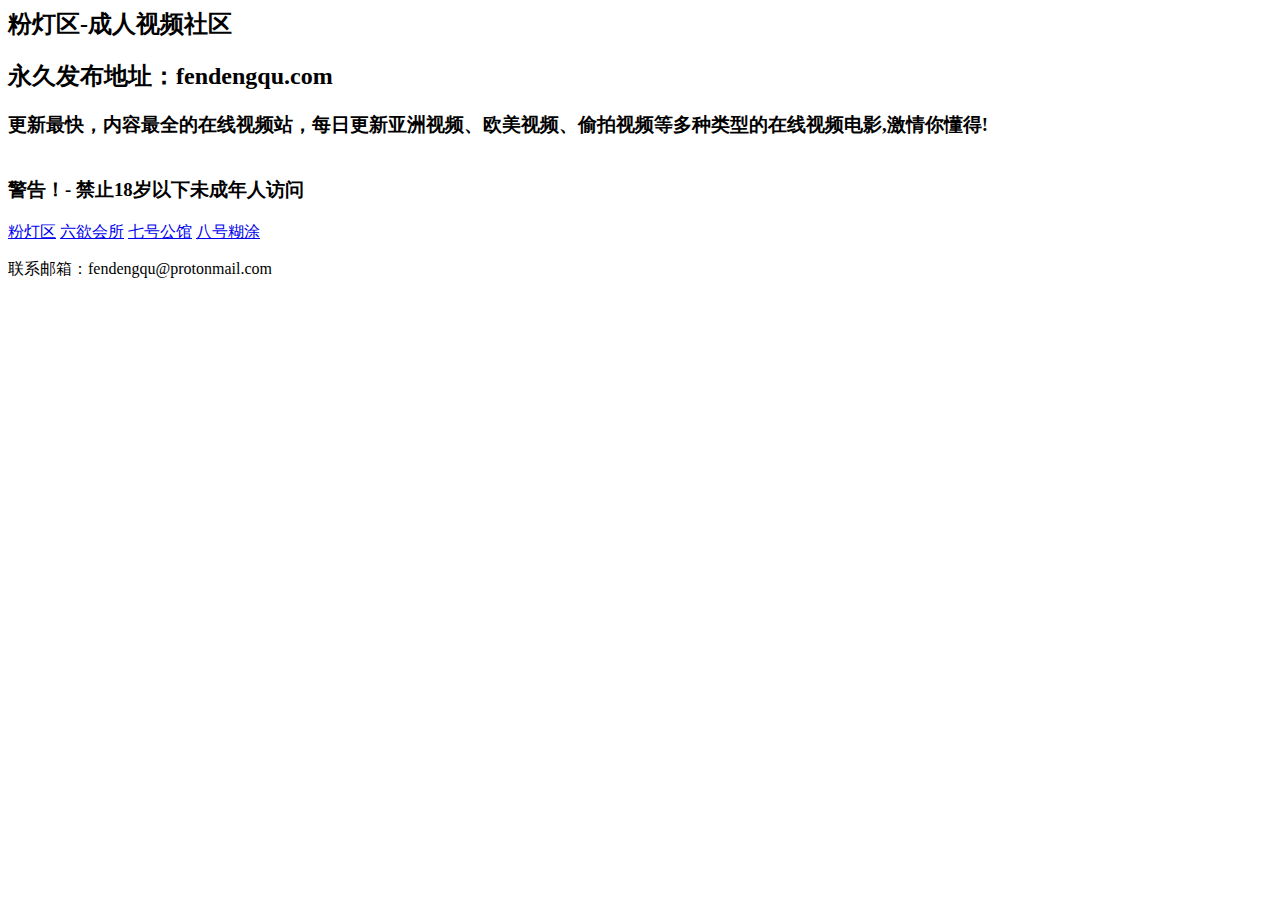
==== index.html @ 4aceccdc "updata" ====
<html>
	<head>
		<meta http-equiv="pragma" content="no-cache">
		<meta http-equiv="Cache-Control " content="no-cache,must-revalidate">
		<meta http-equiv="content-type" content="text/html; charset=UTF-8" />
		<meta name="viewport" content="width=device-width, user-scalable=no, initial-scale=1, maximum-scale=1">
		<title>粉灯区-成人社区</title>
		<meta name="description" content="粉灯区成人视频社区，一枚小粉灯，点亮你黑夜的激情" />
		<meta name="keywords" content="粉灯区,成人社区,小粉灯,红灯区,楼凤,技师,洗浴中心,小妹,莞式服务,站街,酒店小卡片,学生妹,少妇,御姐,萝莉,刺激视频" />
		<link rel="stylesheet" href="css/comm.css">
	</head>
	<body>
		<div class="container">
			<div class="content">
				<div>
					<h2>粉灯区-成人视频社区</h2>
					<h2>永久发布地址：fendengqu.com</h2>
					<h3>更新最快，内容最全的在线视频站，每日更新亚洲视频、欧美视频、偷拍视频等多种类型的在线视频电影,激情你懂得!</h3>
					<div style="height: 2px; background: white; margin-bottom: 10px;"></div>
					<h3>警告！- 禁止18岁以下未成年人访问</h3>
				</div>
				<div class="golink">
					<a href="https://fdq555.xyz">粉灯区</a>
					<a href="https://fdq666.xyz">六欲会所</a>
					<a href="https://fdq777.xyz">七号公馆</a>
					<a href="https://fdq888.xyz">八号糊涂</a>
				</div>
				<div>
					<p>联系邮箱：fendengqu@protonmail.com</p>
				</div>
			</div>
		</div>
		<!-- <script src="/static/bundle.js"></script> -->
	</body>
</html>
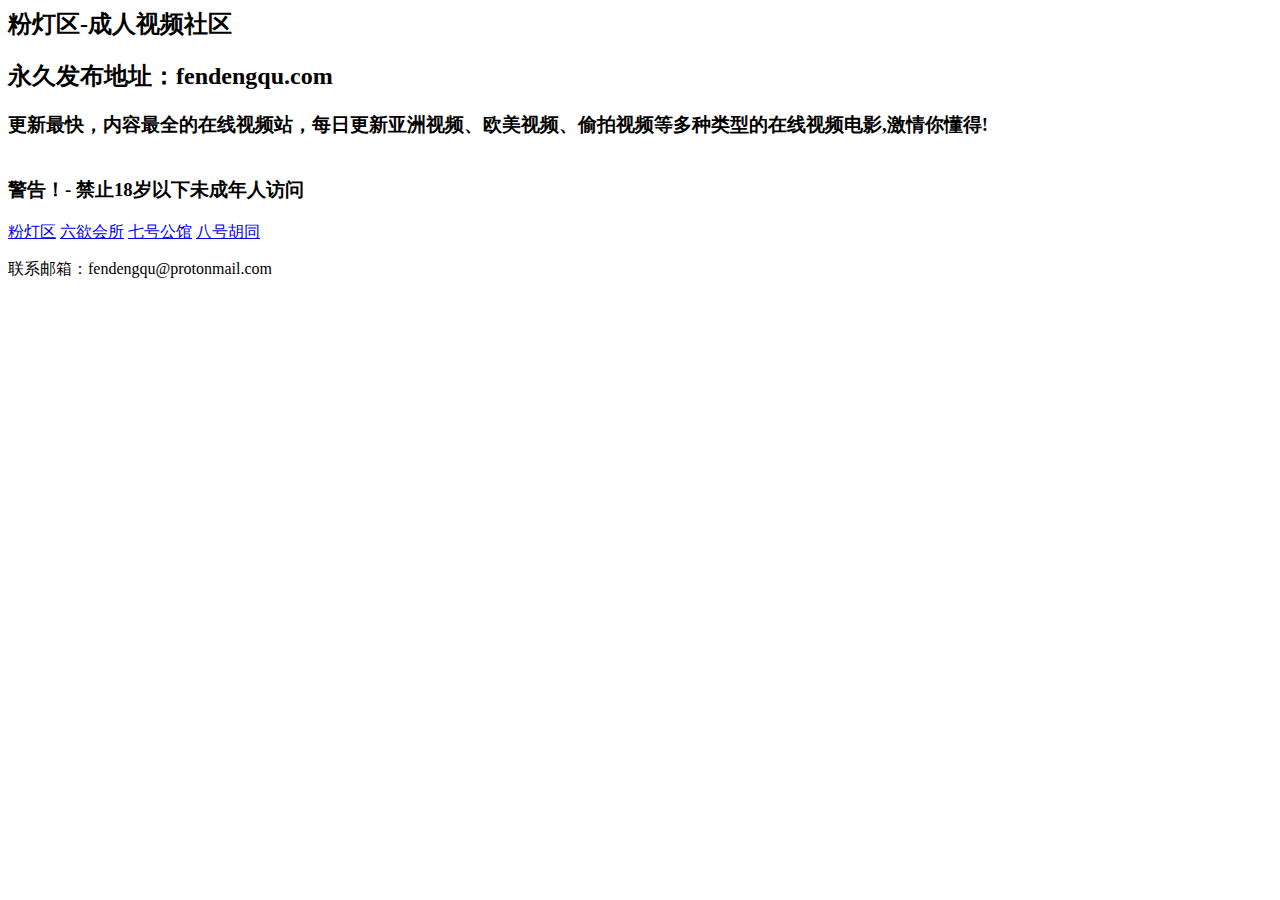
==== commit e0d65c45: "updata" ====
--- a/index.html
+++ b/index.html
@@ -23,7 +23,7 @@
 					<a href="https://fdq555.xyz">粉灯区</a>
 					<a href="https://fdq666.xyz">六欲会所</a>
 					<a href="https://fdq777.xyz">七号公馆</a>
-					<a href="https://fdq888.xyz">八号糊涂</a>
+					<a href="https://fdq888.xyz">八号胡同</a>
 				</div>
 				<div>
 					<p>联系邮箱：fendengqu@protonmail.com</p>
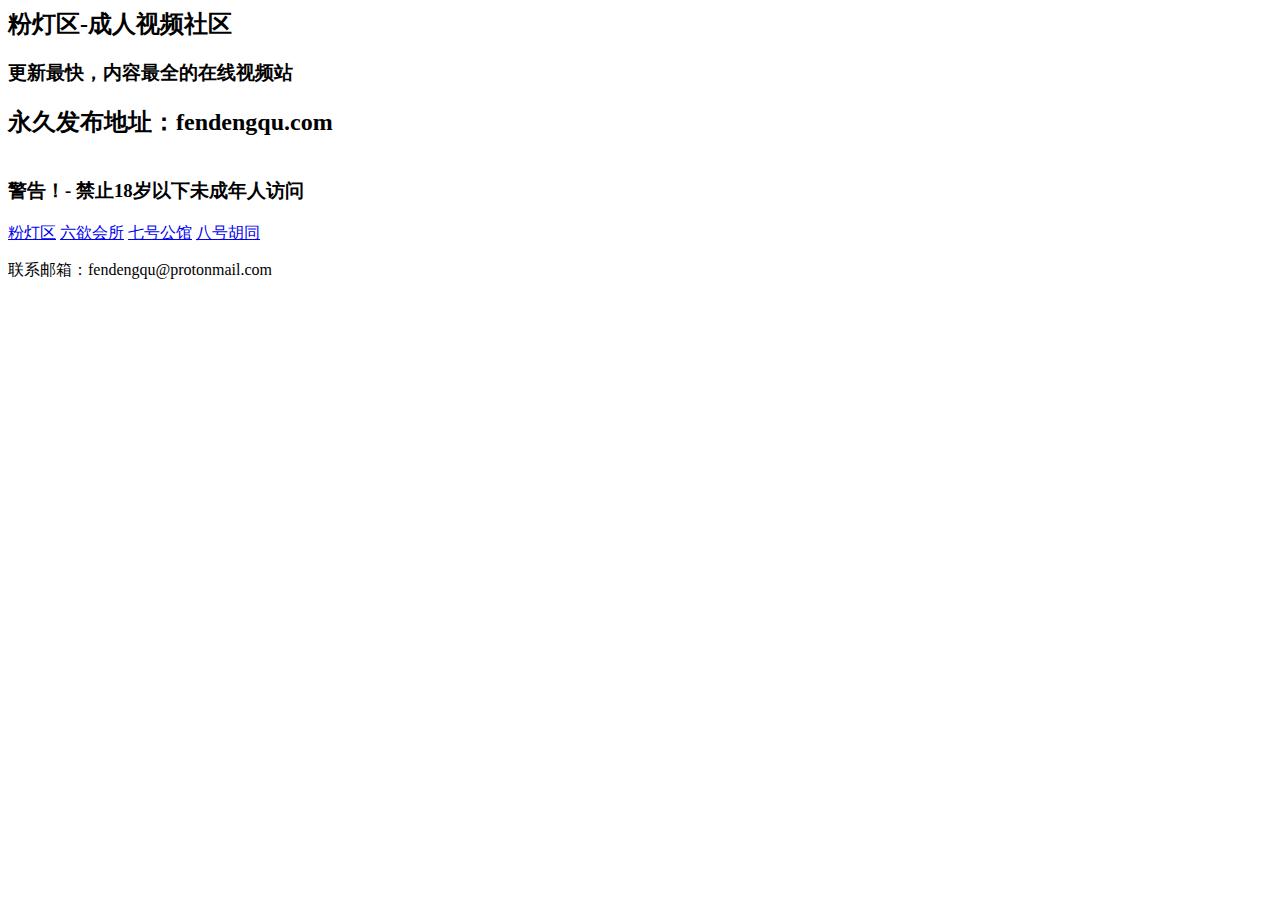
==== commit 7f5b81ae: "updata" ====
--- a/index.html
+++ b/index.html
@@ -14,8 +14,8 @@
 			<div class="content">
 				<div>
 					<h2>粉灯区-成人视频社区</h2>
+					<h3>更新最快，内容最全的在线视频站</h3>
 					<h2>永久发布地址：fendengqu.com</h2>
-					<h3>更新最快，内容最全的在线视频站，每日更新亚洲视频、欧美视频、偷拍视频等多种类型的在线视频电影,激情你懂得!</h3>
 					<div style="height: 2px; background: white; margin-bottom: 10px;"></div>
 					<h3>警告！- 禁止18岁以下未成年人访问</h3>
 				</div>
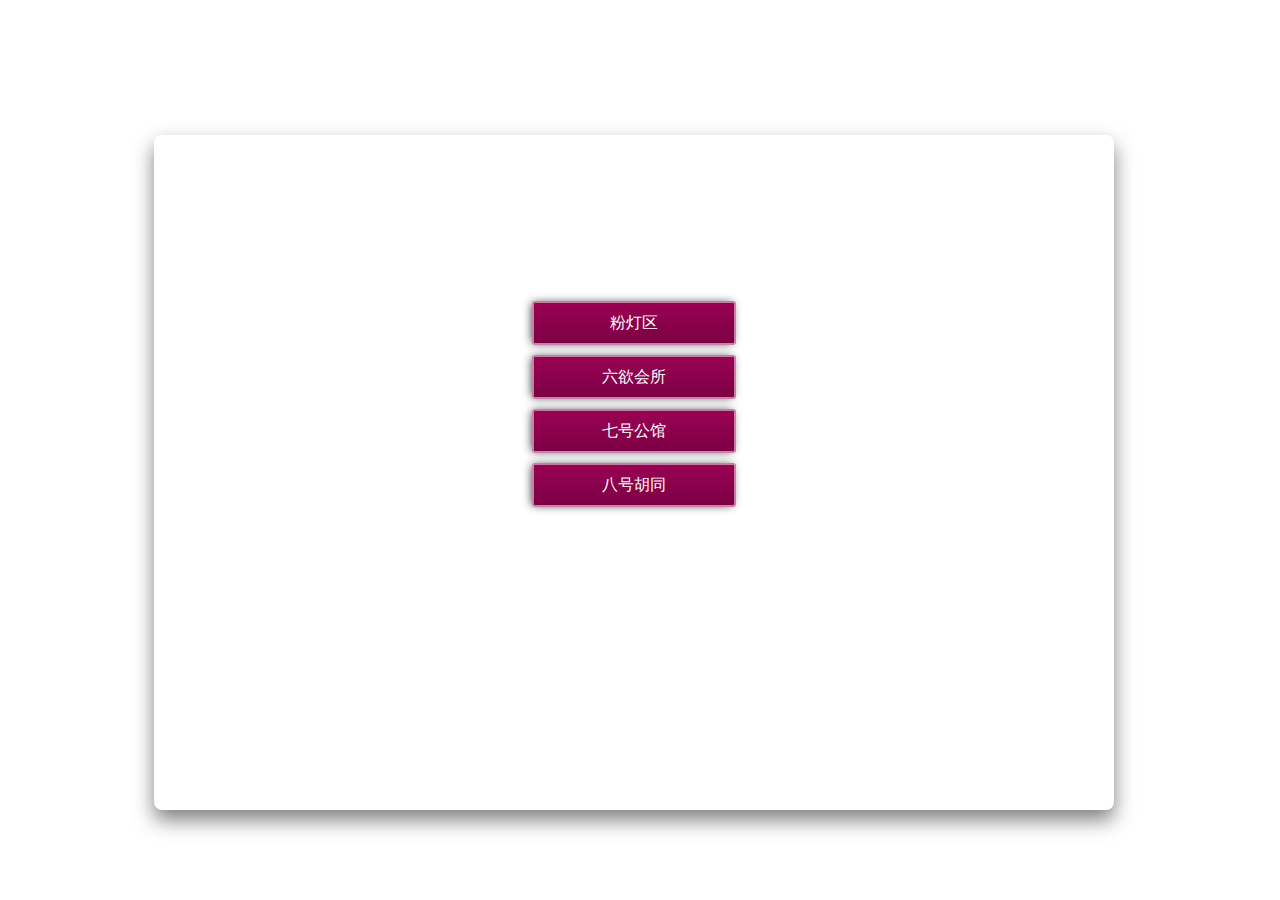
==== commit 6cb877d1: "updata" ====
--- a/index.html
+++ b/index.html
@@ -26,7 +26,7 @@
 					<a href="https://fdq888.xyz">八号胡同</a>
 				</div>
 				<div>
-					<p>联系邮箱：fendengqu@protonmail.com</p>
+					<p>邮箱:fendengqu@protonmail.com</p>
 				</div>
 			</div>
 		</div>
--- a/css/comm.css
+++ b/css/comm.css
@@ -0,0 +1,136 @@
+html,
+body,
+div,
+h1,
+h2,
+h3,
+h4,
+h5,
+h6,
+p,
+span,
+img,
+input {
+	margin: 0;
+	padding: 0;
+}
+
+html,
+body {
+	font-size: 100% font-family: 'Verdana', 'Arial';
+	color: rgba(0, 0, 0, 0.8);
+	font: normal 100% Helvetica, Arial, sans-serif;
+}
+
+.container {
+	width: 100%;
+	height: 100%;
+	position: relative;
+	background-image: url(../img/beijing.jpg);
+	background-position: center top;
+	background-size: cover;
+}
+
+.content {
+	width: 75%;
+	height: 75%;
+	position: absolute;
+	top: 15%;
+	left: 12%;
+	border-radius: 8px;
+	box-shadow: 0 10px 20px rgba(0, 0, 0, 0.5);
+	overflow: hidden;
+	z-index: 2;
+	padding: 20px;
+	box-sizing: border-box;
+}
+
+.content::before {
+	content: '';
+	position: absolute;
+	top: 0;
+	left: 0;
+	right: 0;
+	bottom: 0;
+	-webkit-filter: blur(5px);
+	-moz-filter: blur(5px);
+	-ms-filter: blur(5px);
+	-o-filter: blur(5px);
+	filter: blur(5px);
+	z-index: -3;
+	margin: -30px;
+	background-image: url(../img/beijing.jpg);
+	background-position: center top;
+	background-size: cover;
+	background-attachment: fixed;
+}
+
+.content h2 {
+	font-size: 1.2em;
+	text-align: center;
+	margin-bottom: 10px;
+	color: white;
+}
+
+.content h3 {
+	font-size: 1em;
+	text-align: center;
+	margin-bottom: 10px;
+	color: white;
+}
+
+.content p {
+	text-indent: 2em;
+	line-height: 1.7;
+	color: white;
+	text-align: center;
+}
+
+a:link,
+a:visited {
+	color: #fff;
+	text-decoration: none;
+}
+
+a:hover {
+	text-decoration: underline;
+}
+
+.golink a {
+	display: block;
+	width: 200px;
+	height: 40px;
+	text-align: center;
+	border-radius: 3px;
+	border: 2px rgba(255, 255, 255, .5) solid;
+	font-size: 16px;
+	line-height: 40px;
+	margin: 10px auto;
+	transition: all .5s;
+	filter: progid:DXImageTransform.Microsoft.Shadow(color=#313131, direction=120, strength=4);
+	-moz-box-shadow: 2px 2px 10px #313131;
+	-webkit-box-shadow: 2px 2px 10px #313131;
+	box-shadow: -2px 0px 10px -2px #313131;
+	background: -webkit-gradient(linear, 0 0, 0 100%, from(#990253), to(#7d0044));
+	background: -webkit-linear-gradient(top, #990253, #7d0044);
+	background: -moz-linear-gradient(top, #990253, #7d0044);
+	background: -o-linear-gradient(top, #990253, #7d0044);
+	background: -ms-linear-gradient(top, #990253, #7d0044);
+	background: linear-gradient(top, #990253, #7d0044);
+	filter: progid:DXImageTransform.Microsoft.gradient(GradientType=0, startColorstr=#990253, endColorstr=#7d0044);
+}
+
+.golink a:hover {
+	text-decoration: none;
+	transition: all .5s;
+	filter: progid:DXImageTransform.Microsoft.Shadow(color=#313131, direction=120, strength=4);
+	-moz-box-shadow: 2px 2px 10px #313131;
+	-webkit-box-shadow: 2px 2px 10px #313131;
+	box-shadow: -2px 0px 10px -2px #313131;
+	background: -webkit-gradient(linear, 0 0, 0 100%, from(#7d0044), to(#990253));
+	background: -webkit-linear-gradient(top, #7d0044, #990253);
+	background: -moz-linear-gradient(top, #7d0044, #990253);
+	background: -o-linear-gradient(top, #7d0044, #990253);
+	background: -ms-linear-gradient(top, #7d0044, #990253);
+	background: linear-gradient(top, #7d0044, #990253);
+}
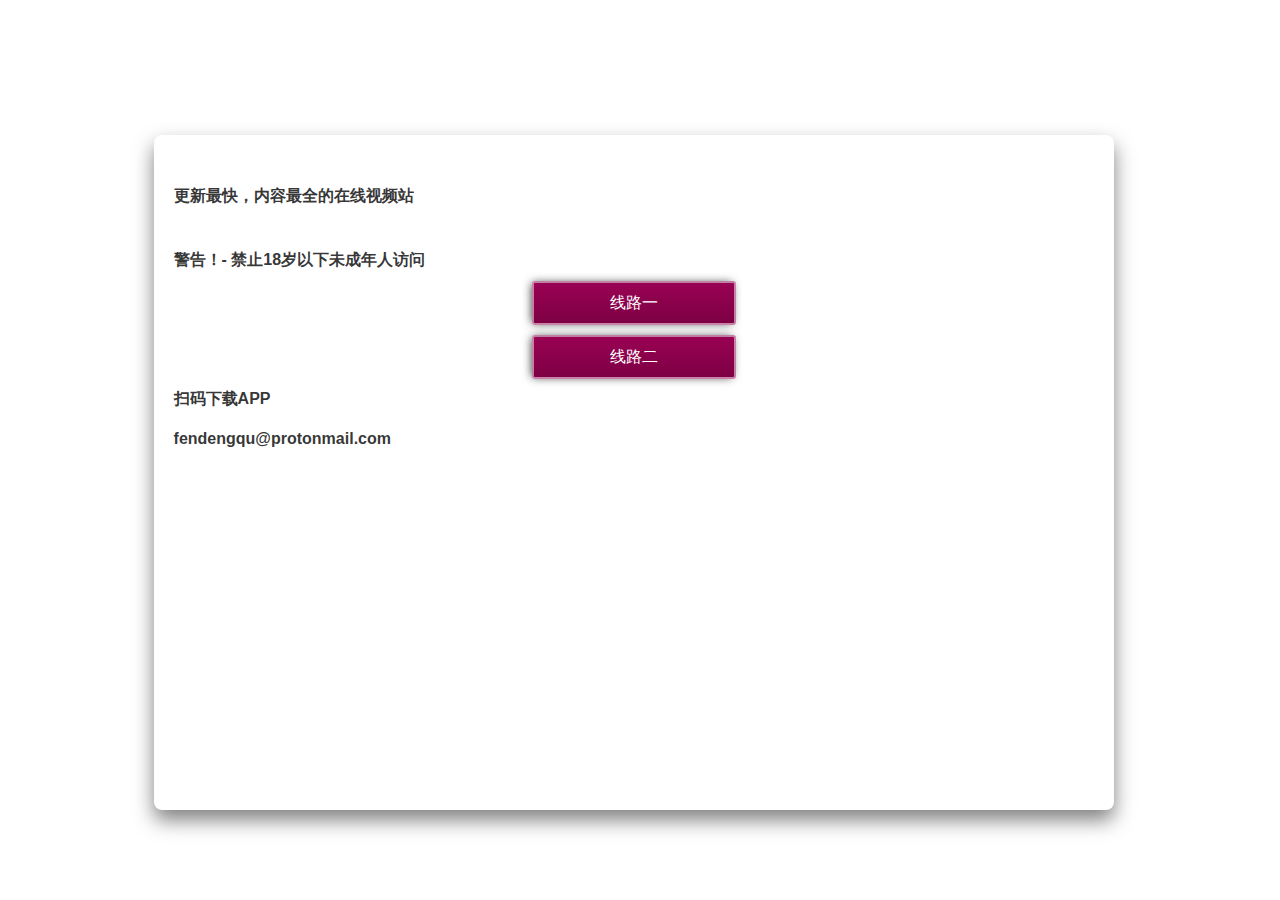
==== commit 382e2077: "index" ====
--- a/index.html
+++ b/index.html
@@ -8,28 +8,43 @@
 		<meta name="description" content="粉灯区成人视频社区，一枚小粉灯，点亮你黑夜的激情" />
 		<meta name="keywords" content="粉灯区,成人社区,小粉灯,红灯区,楼凤,技师,洗浴中心,小妹,莞式服务,站街,酒店小卡片,学生妹,少妇,御姐,萝莉,刺激视频" />
 		<link rel="stylesheet" href="css/comm.css">
+		<script type='text/javascript' src='http://cdn.staticfile.org/jquery/2.1.1/jquery.min.js'></script>
+		<script type="text/javascript" src="http://cdn.staticfile.org/jquery.qrcode/1.0/jquery.qrcode.min.js"></script>
 	</head>
+	<script type="text/javascript">  
+    $(document).ready(function() {  
+        $("#linkQrCode").qrcode({  
+            render : "canvas",      //设置渲染方式，有table和canvas，使用canvas方式渲染性能相对来说比较好  
+            text : "https://fendnegqu.github.io/app.github.io/fdq1_0.apk",      //扫描二维码后显示的内容,可以直接填一个网址，扫描二维码后自动跳向该链接  
+            width : "120",          //二维码的宽度  
+            height : "120",         //二维码的高度 
+	    correctLevel: 3,//二维码纠错级别 
+        });  
+    });  
+	</script>  
 	<body>
 		<div class="container">
 			<div class="content">
 				<div>
-					<h2>粉灯区-成人视频社区</h2>
-					<h3>更新最快，内容最全的在线视频站</h3>
-					<h2>永久发布地址：fendengqu.com</h2>
+					<h3>粉灯区-成人视频社区</h2>
+					<h4>更新最快，内容最全的在线视频站</h3>
+					<h3>永久发布地址：fendengqu.com</h2>
 					<div style="height: 2px; background: white; margin-bottom: 10px;"></div>
-					<h3>警告！- 禁止18岁以下未成年人访问</h3>
+					<h4>警告！- 禁止18岁以下未成年人访问</h3>
 				</div>
 				<div class="golink">
-					<a href="https://fdq555.xyz">粉灯区</a>
-					<a href="https://fdq666.xyz">六欲会所</a>
-					<a href="https://fdq777.xyz">七号公馆</a>
-					<a href="https://fdq888.xyz">八号胡同</a>
+					<a href="https://fdq555.xyz">线路一</a>
+					<a href="https://fdq666.xyz">线路二</a>
+				</div>
+				<h4>扫码下载APP</h6>
+				<div class="download">
+					<div id="linkQrCode"></div>
 				</div>
 				<div>
-					<p>邮箱:fendengqu@protonmail.com</p>
+					<h4 style="margin-top:20px">fendengqu@protonmail.com</h6>
 				</div>
 			</div>
 		</div>
-		<!-- <script src="/static/bundle.js"></script> -->
 	</body>
+	
 </html>
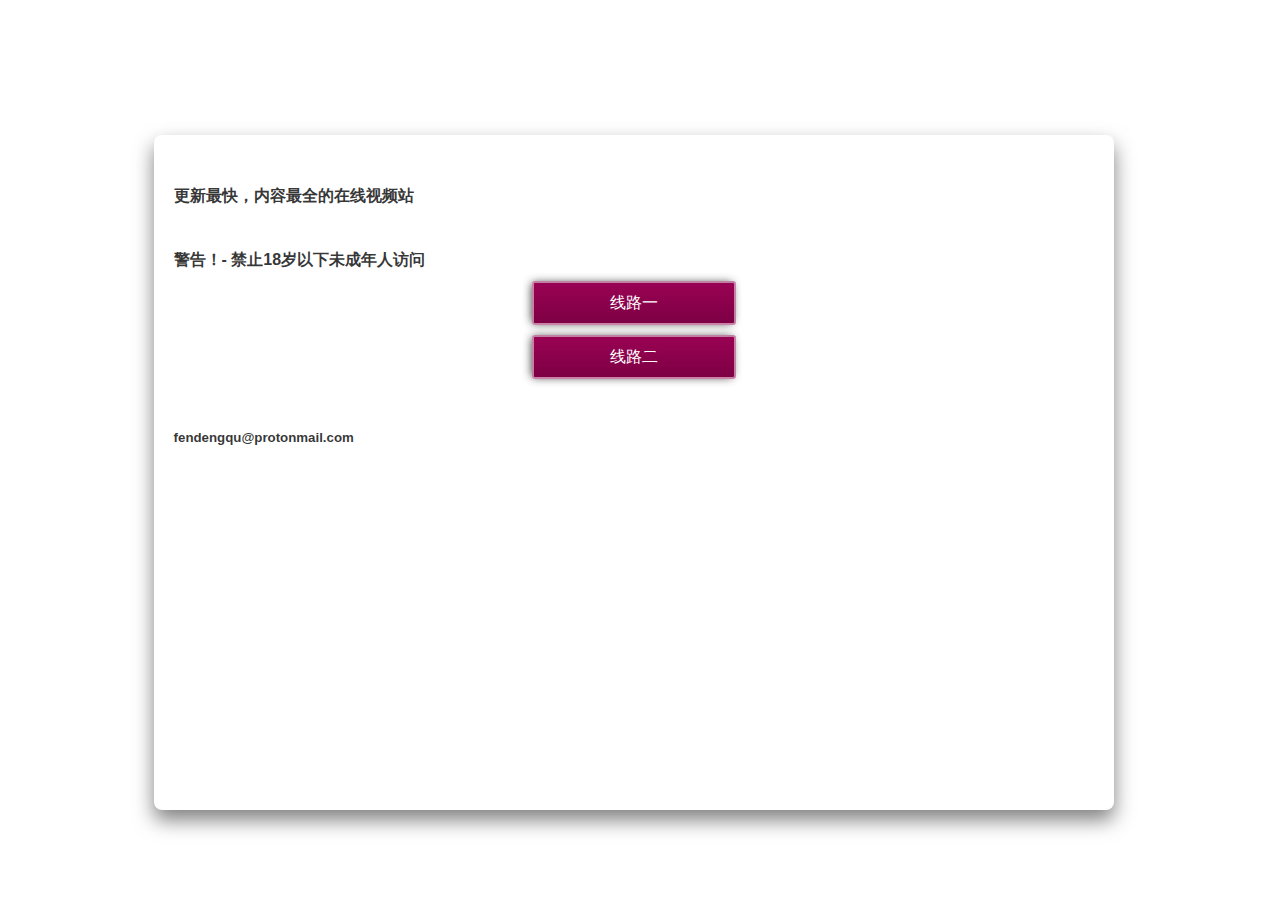
==== commit d21c4fd6: "a" ====
--- a/index.html
+++ b/index.html
@@ -8,8 +8,8 @@
 		<meta name="description" content="粉灯区成人视频社区，一枚小粉灯，点亮你黑夜的激情" />
 		<meta name="keywords" content="粉灯区,成人社区,小粉灯,红灯区,楼凤,技师,洗浴中心,小妹,莞式服务,站街,酒店小卡片,学生妹,少妇,御姐,萝莉,刺激视频" />
 		<link rel="stylesheet" href="css/comm.css">
-		<script type='text/javascript' src='http://cdn.staticfile.org/jquery/2.1.1/jquery.min.js'></script>
-		<script type="text/javascript" src="http://cdn.staticfile.org/jquery.qrcode/1.0/jquery.qrcode.min.js"></script>
+		<script type='text/javascript' src='js/jquery.min.js'></script>
+		<script type="text/javascript" src="js/jquery.qrcode.min.js"></script>
 	</head>
 	<script type="text/javascript">  
     $(document).ready(function() {  
@@ -36,12 +36,12 @@
 					<a href="https://fdq555.xyz">线路一</a>
 					<a href="https://fdq666.xyz">线路二</a>
 				</div>
-				<h4>扫码下载APP</h6>
+				<a herf="https://fendnegqu.github.io/app.github.io/fdq1_0.apk" style="text-decoration:none;color:#FFFFFF">点击或扫码下载APP</a>
 				<div class="download">
 					<div id="linkQrCode"></div>
 				</div>
 				<div>
-					<h4 style="margin-top:20px">fendengqu@protonmail.com</h6>
+					<h5 style="margin-top:20px">fendengqu@protonmail.com</h5>
 				</div>
 			</div>
 		</div>
